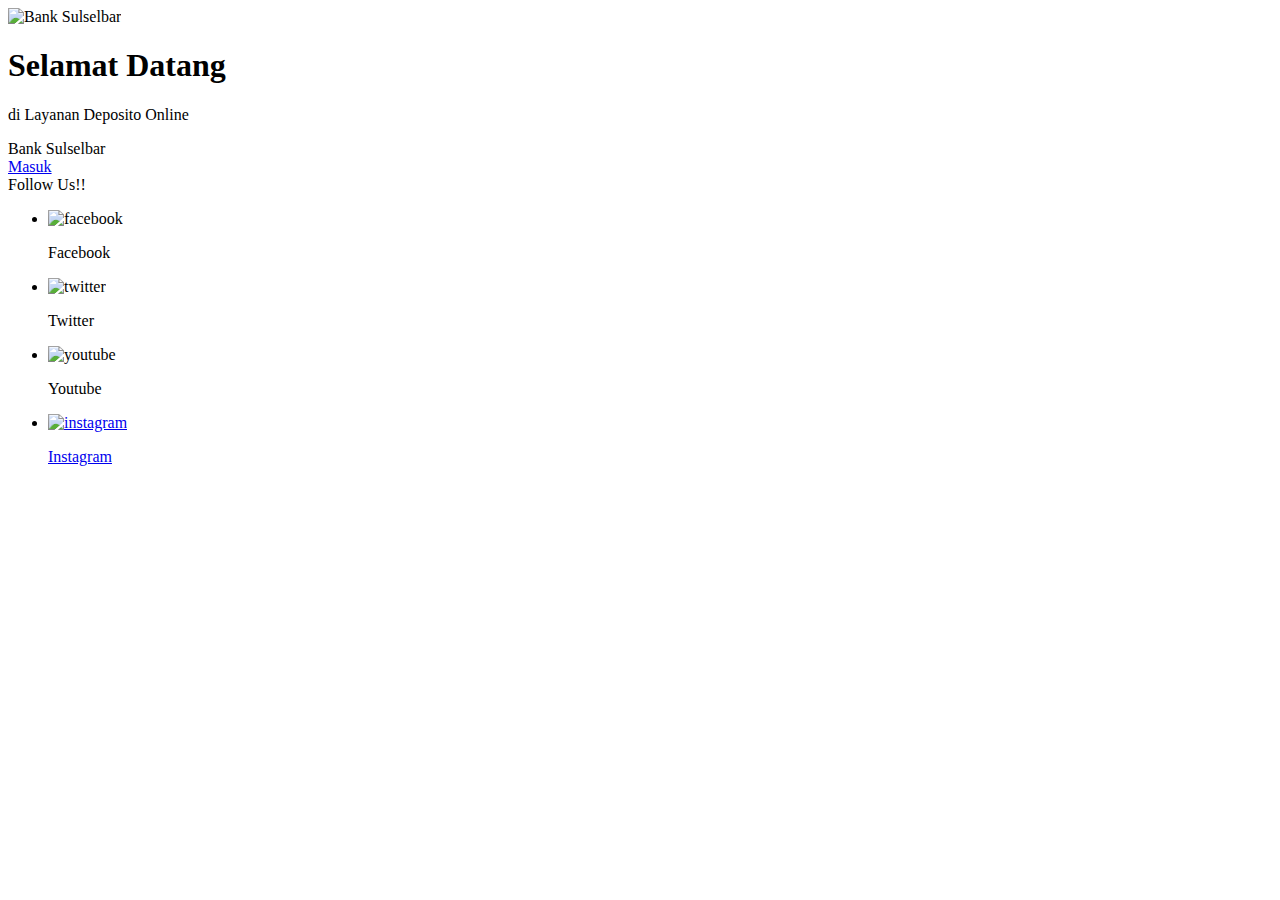
==== index.html @ 03828fe9 "Add files via upload" ====
<html>
<head>
  <meta charset="UTF-8">
  <meta name="viewport" content="width=device-width, initial-scale=1.0">
  <link rel="stylesheet" href="css/pagestyle.css">
	<title>
		Simulasi Deposito By: Weni Suciyana
	</title>
</head>
<body>
	<header>
		<div class="container">
			<div class="split-left">
				<img class="logo-image" src="assets/logo.png" title="Bank Sulselbar">
			</div>
			
		</div>
		<div class="bottom-header">
			<div class="container">
			
			</div>
		</div>
	</header>
	<div class="main-home-wrapper">
		<div class="container">
			<div class="main-content">
				<div class="heading-and-line">
					<h1>Selamat Datang</h1>
					<p>di Layanan Deposito Online</p>
					<span class="bank">Bank </span><span class="sulselbar">Sulselbar</span>
					<div class="btn-wrapper">
						<a href="simulasideposito.html" class="btn-masuk">Masuk</a>
					</div>
				</div>
			</div>
		</div>
	</div>
	<footer>
		<div class="container">
			<div class="social-section">
				<span class="follow-us">Follow Us!!</span>
				<ul class="social-media">
					<li>
						<img class="social-media-logo" src="assets/facebook.png" title="facebook">
						<p>Facebook</p>
					</li>
					<li>
						<img class="social-media-logo" src="assets/twitter.png" title="twitter">
						<p>Twitter</p>
					</li>
					<li>
						<img class="social-media-logo" src="assets/youtube.png" title="youtube">
						<p>Youtube</p>
					</li>
					<li>
						<a href="https://www.instagram.com/wenisuciyana/">
						<img class="social-media-logo" src="assets/instagram.png" title="instagram">
						<p>Instagram</p>
						</a>
					</li>
				</ul>
			</div>
		</div>
	</footer>
</body>
</html>
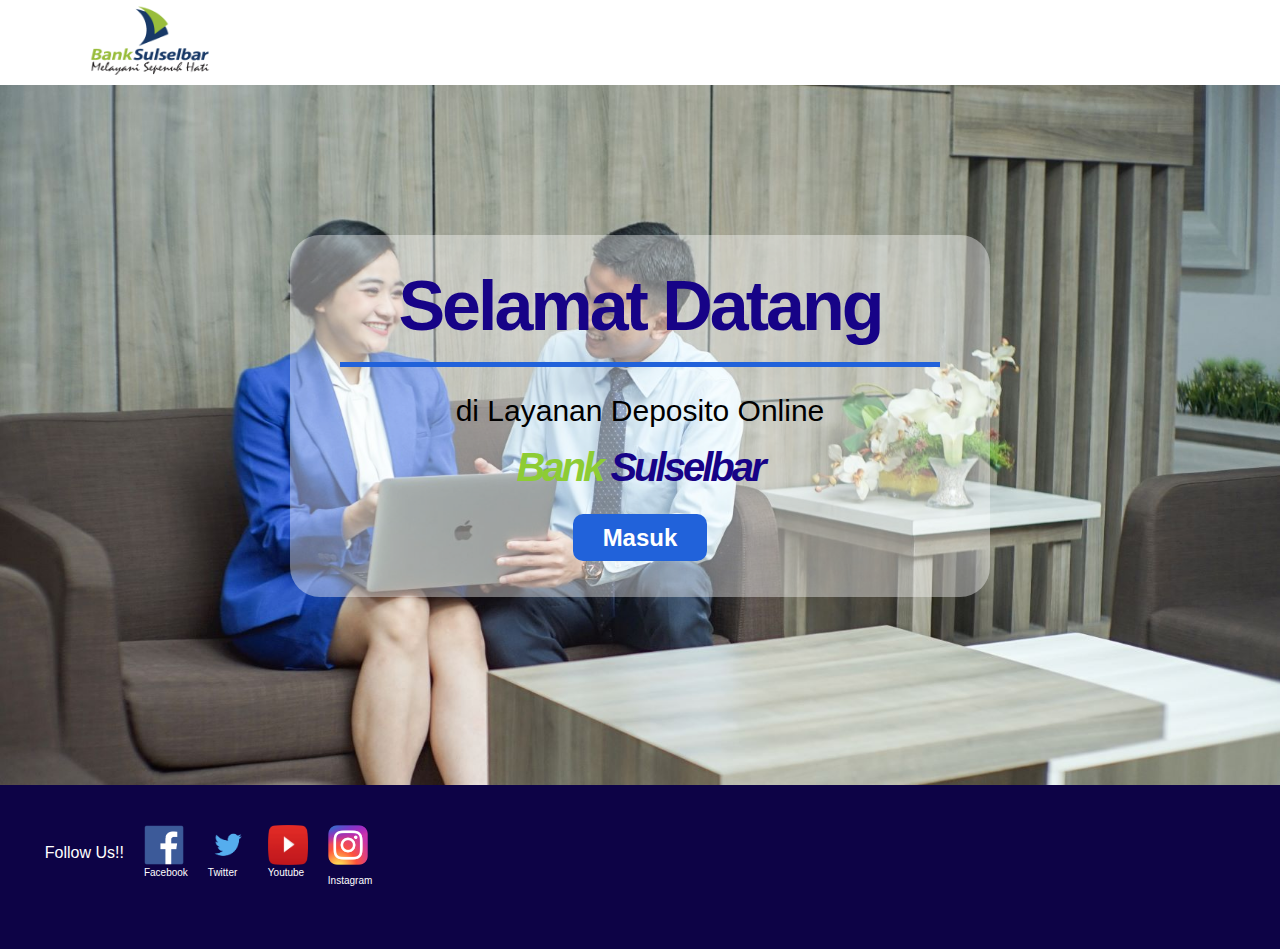
==== commit bd2f1142: "Update index.html" ====
--- a/index.html
+++ b/index.html
@@ -8,7 +8,7 @@
 	</title>
 </head>
 <body>
-	<header>
+	<div class="header">
 		<div class="container">
 			<div class="split-left">
 				<img class="logo-image" src="assets/logo.png" title="Bank Sulselbar">
@@ -20,7 +20,7 @@
 			
 			</div>
 		</div>
-	</header>
+	</div>
 	<div class="main-home-wrapper">
 		<div class="container">
 			<div class="main-content">
@@ -63,4 +63,4 @@
 		</div>
 	</footer>
 </body>
-</html>+</html>
--- a/css/pagestyle.css
+++ b/css/pagestyle.css
@@ -0,0 +1,800 @@
+*{
+  box-sizing: border-box;
+  padding: 0;
+  margin: 0;
+}
+
+html {
+  font-size: 100%;
+  -webkit-font-smoothing: antialiased;
+}
+
+body::-webkit-scrollbar {
+  width: 5px;
+}
+
+body::-webkit-scrollbar-track {
+  background-color: #1f1f1f;
+}
+
+body::-webkit-scrollbar-thumb {
+  background-color: rgb(207, 207, 207);
+}
+
+body {
+  font-family: Arial, Helvetica, sans-serif;
+  line-height: 1.6;
+  background-color: #f5f5f5;
+  display: flex;
+  flex-direction: column;
+}
+
+a {
+  text-decoration: none;
+}
+
+ul {
+  list-style: none;
+}
+
+header {
+  background-color: rgb(255, 255, 255);
+  color: rgb(0, 0, 0);
+  top: 0;
+  left: 0;
+  right: 0;
+}
+
+.header {
+  background-color: rgb(255, 255, 255);
+  color: rgb(0, 0, 0);
+  top: 0;
+  left: 0;
+  right: 0;
+}
+
+.clear{
+	clear: left;
+}
+
+.container{
+	position: relative;
+  width: 93%;
+  max-width: 1240px;
+  height:100%;
+  margin: 0 auto;
+}
+
+.bottom-header{
+	display: inline-block;
+	height: auto;
+	width: 100%;
+	background-color: #8dcc34;
+}
+
+.logo-image{
+	width: 210px;
+	height: 85px;
+}
+
+.home-image{
+	width: 60px;
+	height: 60px;
+	border-radius: 50%;
+	filter: grayscale(100%);
+}
+
+.home-image:hover{
+	filter: grayscale(0%);
+}
+
+.home-image:active{
+	width: 56px;
+	height: 56px;
+	filter: grayscale(0%);
+	border: 4px solid rgba(62, 196, 255, 0.7);
+}
+
+.split-right{
+	position: absolute;
+	z-index: 100;
+	top: 15%;
+	left: 85%;
+}
+
+.top-nav{
+	display: flex;
+	flex-direction: row;
+	float: right;
+	flex-wrap: wrap; /*harus diikuti dengan width=% dalam elemn childnya (dalam hal ini elemen childnya adalah top-nav li)*/
+}
+
+.top-nav li{
+	flex: auto;
+}
+
+.top-nav a{
+	color: #000;
+	line-height: 50px;
+	font-size: 16px;
+	padding: 15px 20px;
+	font-weight: 600;
+}
+
+.top-nav a:hover{
+	color: #fff;
+	background-color: #95e91f;
+	line-height: 48px;
+	border-bottom: 2px solid #0d0346;
+	cursor: pointer;
+}
+
+.main{
+	padding: 20px 15px;
+	margin: 15px 0px;
+}
+
+.main-home-wrapper{
+	background-image: url('../assets/bghome.jpg');
+	background-size: cover;
+	height: 700px;
+}
+
+.heading-and-line{
+	background-color: rgba(255,255,255, 0.4);
+	border-radius: 30px;
+	margin-top: 150px;
+	padding: 15px 50px 40px 50px;
+	width: 700px;
+	display: inline-block
+}
+
+.heading-and-line p{
+	margin-top:20px;
+	font-size: 30px;
+	color: black;
+}
+
+.bank{
+	font-size: 40px;
+	color: #8dcc34;
+	font-style: italic;
+	letter-spacing: -3px;
+	font-weight: 600;
+
+}
+
+.sulselbar{
+	font-size: 40px;
+	color: #170387;
+	font-style: italic;
+	letter-spacing: -3px;
+	font-weight: 600;
+	
+}
+
+.btn-wrapper{
+	margin-top: 20px;
+}
+
+.btn-masuk{
+	padding: 10px 30px;
+	border-radius: 10px;
+	background-color: rgb(33,98,218);
+	color: #fff;
+	font-size: 24px;
+	font-weight: 600
+}
+
+.btn-masuk:hover{
+	transition: 0.3s;
+	border: 5px solid rgb(33,98,218);
+	background-color: #fff;
+	color: rgb(33,98,218);
+}
+
+.main-home-wrapper h1{
+	letter-spacing: -3px;
+	font-size: 70px;
+	color: #170387;
+	border-bottom: 5px solid #2162da;
+}
+
+.main-content{
+	text-align: center;
+	margin-bottom:50px;
+}
+
+.buka-deposito-main-content{
+	text-align: left;
+	margin-bottom: 50px;
+}
+
+.syarat-ketentuan{
+	text-align: left;
+}
+
+.syarat-ketentuan p{
+	line-height: normal;
+}
+
+.alur-deposito{
+	width: auto;
+	height: auto;
+}
+
+.alur-deposito li{
+	float:left;
+	padding: 
+}
+.awal, .tengah, .akhir:hover{
+	cursor: pointer;
+}
+.awal{
+	border: 2px solid #58657c;
+	border-radius: 10px 0px 0px 10px;
+	padding: 10px 20px;
+	background-color: #073ea3;
+	color: #fff;
+	font-weight: 600;
+}
+
+.tengah{
+	border-top: 2px solid #58657c;
+	border-bottom: 2px solid #58657c;
+	padding: 10px 20px;
+	background-color: #5690fc;
+	font-weight: 600;
+}
+
+.akhir{
+	border-radius: 0px 10px 10px 0px;
+	border: 2px solid #58657c;
+	padding: 10px 20px;
+	background-color: #5690fc;
+	font-weight: 600;
+}
+
+table#condition-table .number-column{
+	padding: 0px 10px 0px 30px;
+	vertical-align: top;
+}
+
+table#condition-table .sub-number-column{
+	padding: 0px 15px 0px 0px;
+	vertical-align: top;
+}
+
+table#input-table{
+	margin-top: 20px;
+	margin-bottom: 20px;
+	margin-left: auto;
+	margin-right: auto;
+}
+
+table#table-buka-deposito{
+	margin-top: 20px;
+	margin-bottom: 20px;
+	margin-left: auto;
+	margin-right: auto;
+	background-color: #ccc;
+	border: none;
+	border-collapse: collapse;
+	border-radius: 4px;
+	margin-top: 20px;
+	margin-bottom: 20px;
+	margin-left: auto;
+	margin-right: auto;
+	border-radius: 10px;
+}
+
+table#table-buka-deposito td{
+	padding: 10px 20px;
+	background-color: #ccc;
+}
+
+table#table-buka-deposito .top-line{
+	padding-top: 30px;
+}
+
+table#table-buka-deposito .bot-line{
+	padding-bottom: 30px;
+}
+
+#pilih-rekening{
+	outline: none !important;
+	border:1px solid #ccc;
+	padding-left: 10px;
+	width: 300px;
+	height: 30px;
+}
+
+#pilih-rekening:focus{
+	outline: none !important;
+	border:1px solid #ccc;
+	box-shadow: 0px 0px 3px #8dcc34;
+}
+
+#perpanjangan{
+	outline: none !important;
+	border:1px solid #ccc;
+	padding-left: 10px;
+	width: 150px;
+	height: 30px;
+}
+
+#perpanjangan:focus{
+	outline: none !important;
+	border:1px solid #ccc;
+	box-shadow: 0px 0px 3px #8dcc34;
+}
+
+.btn-proses-wrapper{
+	float:right;
+}
+
+.btn-proses-wrapper li{
+	float:right;
+}
+
+.btnproses{
+	width: 100px;
+	padding: 8px 0px;
+	font-size: 18px;
+	font-weight: 600;
+	border-radius: 5px;
+	text-align:center;
+	margin-right: 3px;
+}
+
+.proses3{
+	background-color: #ff4b52;
+	color: #fff;
+}
+
+.proses3:hover{
+	transition: 0.3s;
+	padding: 3px 0px;
+	border: 5px solid #ff4b52;
+	background-color: #fff;
+	color: #ff4b52;
+}
+
+.proses2{
+	background-color: #ff9b57;
+	color: #fff;
+}
+
+.proses2:hover{
+	transition: 0.3s;
+	padding: 3px 0px;
+	border: 5px solid #ff9b57;
+	background-color: #fff;
+	color: #ff9b57;
+}
+
+.proses1{
+	background-color: #8dcc34;
+	color: #fff;
+}
+
+.proses1:hover{
+	transition: 0.3s;
+	padding: 3px 0px;
+	border: 5px solid #8dcc34;
+	background-color: #fff;
+	color: #8dcc34;
+}
+	
+#catatan{
+	font-size: 12px;
+	font-style: italic;
+}
+
+#information{
+	font-weight: 600;
+	color: red;
+}
+
+table#result-table{
+	width: 450px;
+	position: absolute;
+	top: 45%;
+	left: 50%;
+	transform: translate(-50%, -50%);
+	z-index: -1;
+	background-color: #ccc;
+	visibility: hidden;
+	border: none;
+	border-collapse: collapse;
+	margin-top: 20px;
+	margin-bottom: 20px;
+	margin-left: auto;
+	margin-right: auto;
+	border-radius: 10px;
+}
+
+table#result-table tr:nth-child(odd){
+	background-color: #fff;
+}
+
+table#result-table tr:nth-child(even){
+	background-color: #ccc;
+}
+
+table#result-table th{
+  background-color: #ff7b21;
+  color: white;
+  font-size: 20;
+}
+
+table#result-table td{
+	padding: 10px 10px;
+}
+table#result-table th{
+	padding: 10px 10px;
+}
+
+.button-row{
+	text-align: center;
+}
+
+.description{
+	padding-right: 5px;
+	font-size: 16px;
+}
+
+.after-header{
+	padding: 0px 20px;
+	margin-top: 30px;
+}
+
+.before-footer{
+	padding: 0px 20px;
+	margin-bottom: 50px;
+}
+
+.btn-buka-deposito{
+	float: right;
+	padding: 10px 30px;
+	background-color: #8dcc34;
+	color: #fff;
+	font-size: 20px;
+	font-weight: 600;
+	border-radius: 10px;
+	margin-bottom: 50px;
+}
+
+.btn-buka-deposito:hover{
+	transition: 0.3s;
+	padding: 5px 25px;
+	border: 5px solid #8dcc34;
+	background-color: #fff;
+	color: #8dcc34;
+}
+
+footer{
+	padding: 20px 0px 60px 0px;
+	background-color: #0d0346;
+	color: white;
+	left: 0;
+	bottom: 0;
+	height:auto;
+	width: 100%
+}
+
+.social-section{
+	display: flex;
+	float: left;
+	padding-top: 20px;
+}
+
+.follow-us{
+	margin-right: 10px;
+	margin-top: 15px;
+}
+
+.social-media{
+	display: flex;
+	float: left;
+	flex-direction: row;
+	flex-wrap: wrap;
+}
+
+.social-media li{
+	margin: 0px 10px;
+	flex: auto;
+}
+
+.socmed-logo{
+	position: relative;
+}	
+
+.text-fill{
+	display: inline-block;
+}
+
+.social-media-logo{
+	width: 40px;
+	height: 40px;
+}
+
+.social-media p{
+	font-size: 10px;
+	color: white;
+}
+
+.input-section{
+	border-collapse: separate;
+    display: table;
+}
+
+#input-number{
+	width: 125px;
+}
+
+#input-number, #input-month{
+		outline: none !important;
+		border:1px solid #ccc;
+    	display: table-cell;
+        height: 30px;
+		padding-left: 10px;
+        
+        
+}
+#input-number:focus{
+		outline: none !important;
+		border:1px solid #ccc;
+    	box-shadow: 0px 0px 3px #8dcc34;
+}
+
+#input-month:focus{
+	outline: none !important;
+		border:1px solid #ccc;
+    	box-shadow: 0px 0px 3px #8dcc34;
+}
+
+#input-date{
+	padding-left: 10px;
+	outline: none !important;
+	border:1px solid #ccc;
+	height: 30px;
+	
+}
+
+#input-date:focus{
+	outline: none !important;
+	border:1px solid #ccc;
+	height: 30px;
+	box-shadow: 0px 0px 3px #8dcc34;
+}
+    
+#label-name1{
+    border-radius: 6px 0px 0px 6px;
+    display: table-cell;
+    padding: 0px 10px;
+    height: 30px;
+    font-size: 14px;
+    font-weight: 600;
+    color: #555;
+    background-color: #eee;
+    border: 1px solid #ccc;
+    border-right: 0;
+    vertical-align: middle; 
+}
+
+#label-name2{
+    border-radius: 0px 6px 6px 0px;
+    display: table-cell;
+    padding: 0px 10px;
+    height: 30px;
+    font-size: 14px;
+    font-weight: 600;
+    color: #555;
+    background-color: #eee;
+    border: 1px solid #ccc;
+    border-left: 0;
+    vertical-align: middle; 
+}
+
+.btn-submit{
+	display: inline-block;
+	padding: 5px 20px;
+	font-weight: 600;
+	background-color: rgba(141, 204, 52, 1);
+	color: #000;
+	cursor: pointer;
+	border-radius: 4px;
+	box-shadow: 0 5px #1a7940;
+}
+
+.btn-submit:hover{
+	background-color: rgba(141, 204, 52, 0.8);
+}
+
+.btn-submit:active{
+	position: relative;
+	top: 5px;
+	color: #fff;
+	box-shadow: none;
+}
+
+/*///////////////////////////////BAGIAN CHECKBOX/////////////////////////////////*/
+/* The container */
+.cekboks {
+
+  display: block;
+  position: relative;
+  padding-left: 35px;
+  margin-bottom: 12px;
+  cursor: pointer;
+  font-size: 18px;
+  -webkit-user-select: none;
+  -moz-user-select: none;
+  -ms-user-select: none;
+  user-select: none;
+}
+
+/* Hide the browser's default checkbox */
+.cekboks input {
+  position: absolute;
+  opacity: 0;
+  cursor: pointer;
+  height: 0;
+  width: 0;
+}
+
+/* Create a custom checkbox */
+.checkmark {
+	border: 1px solid black;
+  position: absolute;
+  top: 0;
+  left: 0;
+  height: 25px;
+  width: 25px;
+  background-color: white;
+}
+
+/* On mouse-over, add a grey background color */
+.cekboks:hover input ~ .checkmark {
+  background-color: #ccc;
+}
+
+/* When the checkbox is checked, add a blue background */
+.cekboks input:checked ~ .checkmark {
+  background-color: #2196F3;
+}
+
+/* Create the checkmark/indicator (hidden when not checked) */
+.checkmark:after {
+  content: "";
+  position: absolute;
+  display: none;
+}
+
+/* Show the checkmark when checked */
+.cekboks input:checked ~ .checkmark:after {
+  display: block;
+}
+
+/* Style the checkmark/indicator */
+.cekboks .checkmark:after {
+  left: 9px;
+  top: 5px;
+  width: 5px;
+  height: 10px;
+  border: solid white;
+  border-width: 0 3px 3px 0;
+  -webkit-transform: rotate(45deg);
+  -ms-transform: rotate(45deg);
+  transform: rotate(45deg);
+}
+
+/*///////////////////////////////////////////////////////////////////////////////*/
+
+/*///////////////////////////////////RESPONSIVE CSS/////////////////////////////*/
+@media all and (max-width: 1100px){
+	.header{
+		visibility: hidden;
+		position: fixed;
+	}
+	
+	.main-home-wrapper{
+		background-image: url('../assets/bghome_mobile.jpg');
+		background-size: cover;
+		height: 1000px;
+	}
+	
+	.main-home-wrapper h1{
+		letter-spacing: -3px;
+		font-size: 40px;
+	}
+	
+	.heading-and-line{
+		padding: 15px 30px 40px 30px;
+		width: 400px;
+	}
+
+	.heading-and-line p{
+		font-size: 20px;
+	}
+
+	.bank{
+		font-size: 26px;
+	}
+
+	.sulselbar{
+		font-size: 26px;
+	}
+}
+
+@media all and (max-width: 670px){
+	
+	header{
+		visibility: hidden;
+		position: fixed;
+	}
+	
+	.main-home-wrapper{
+		background-image: url('../assets/bghome_mobile.jpg');
+		background-size: cover;
+		height: 1000px;
+	}
+	
+	.top-nav a{
+		font-size: 14px;
+		padding: 15px 12px;
+	}
+	.home-image{
+		width: 50px;
+		height: 50px;
+	}
+
+	table#result-table{
+		width: 400px;
+		top: 50%;
+	}
+
+	table#result-table td{
+		padding: 15px 10px;
+	}
+	table#result-table th{
+		padding: 15px 10px;
+	}
+	
+	table#input-table{
+		margin-top: 30px;
+		margin-bottom: 50px;
+	}
+	
+	.syarat-ketentuan p {
+		font-size: 16px;
+	}
+	
+	.cekboks { 
+	  font-size: 16px;
+	}
+	
+	.main-home-wrapper h1{
+		letter-spacing: -3px;
+		font-size: 60px;
+	}
+	
+	.heading-and-line{
+		padding: 15px 30px 40px 30px;
+		width: 600px;
+	}
+
+	.heading-and-line p{
+		font-size: 26px;
+	}
+
+	.bank{
+		font-size: 34px;
+	}
+
+	.sulselbar{
+		font-size: 34px;
+	}
+
+}
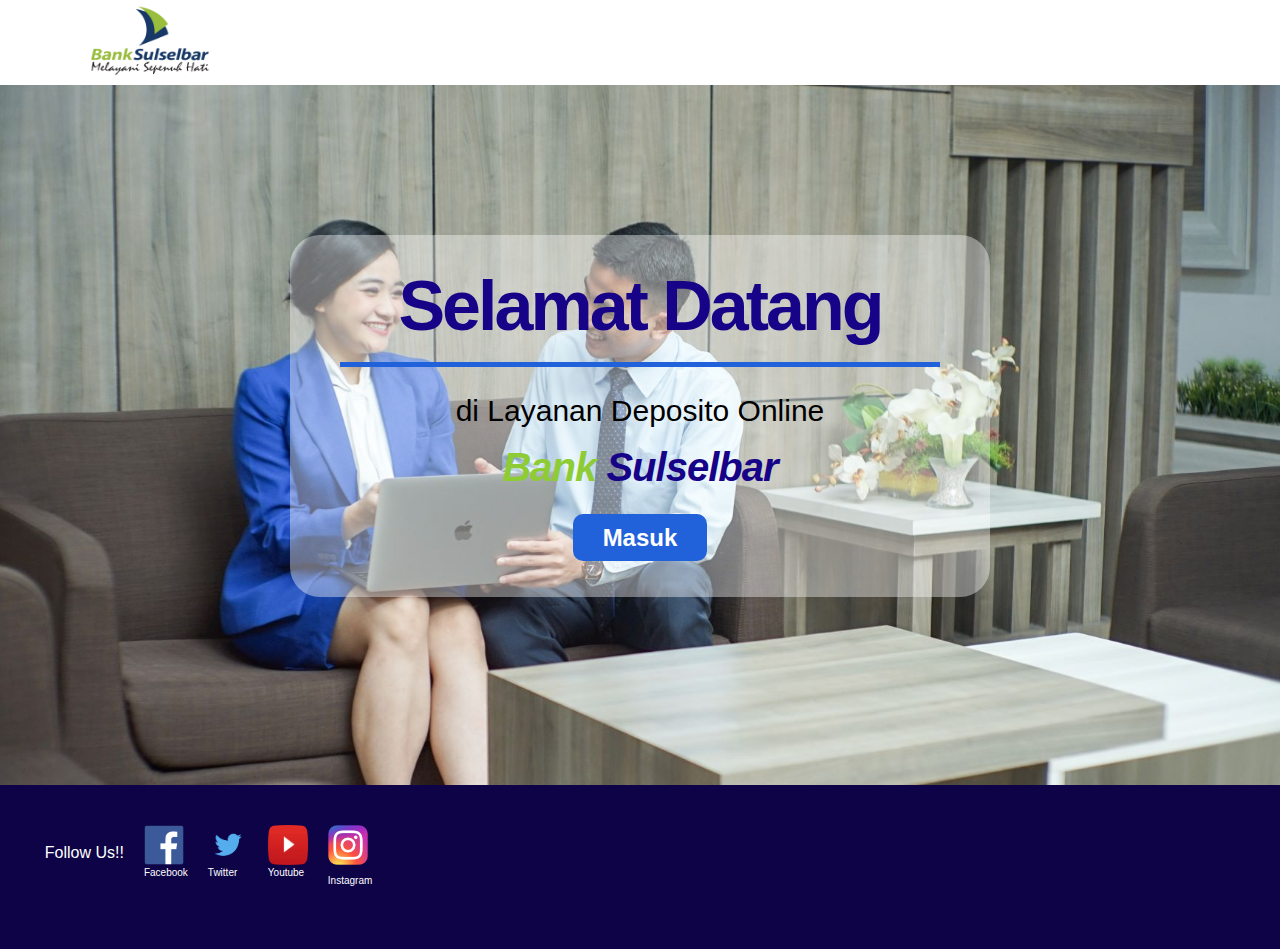
==== commit e4de0cf1: "Add files via upload" ====
--- a/index.html
+++ b/index.html
@@ -63,4 +63,4 @@
 		</div>
 	</footer>
 </body>
-</html>
+</html>--- a/css/pagestyle.css
+++ b/css/pagestyle.css
@@ -159,7 +159,7 @@
 	font-size: 40px;
 	color: #8dcc34;
 	font-style: italic;
-	letter-spacing: -3px;
+	letter-spacing: -1px;
 	font-weight: 600;
 
 }
@@ -168,7 +168,7 @@
 	font-size: 40px;
 	color: #170387;
 	font-style: italic;
-	letter-spacing: -3px;
+	letter-spacing: -1px;
 	font-weight: 600;
 	
 }
@@ -219,17 +219,24 @@
 }
 
 .alur-deposito{
+	height: auto;
 	width: auto;
-	height: auto;
-}
-
-.alur-deposito li{
-	float:left;
-	padding: 
-}
+}
+
+.alur-proses-deposito{
+	float: left;
+	display: flex;
+	flex-wrap: wrap;
+}
+
+.alur-proses-deposito li{
+	flex: auto;
+}
+
 .awal, .tengah, .akhir:hover{
 	cursor: pointer;
 }
+
 .awal{
 	border: 2px solid #58657c;
 	border-radius: 10px 0px 0px 10px;
@@ -245,6 +252,15 @@
 	padding: 10px 20px;
 	background-color: #5690fc;
 	font-weight: 600;
+}
+
+.tengah1{
+	border-top: 2px solid #58657c;
+	border-bottom: 2px solid #58657c;
+	padding: 10px 20px;
+	background-color: #073ea3;
+	font-weight: 600;
+	color: #fff;
 }
 
 .akhir{
@@ -301,6 +317,21 @@
 	padding-bottom: 30px;
 }
 
+table#table-buka-deposito .mid-line{
+	padding-top: 30px;
+	padding-bottom: 30px;
+}
+
+.command{
+	font-size: 20px;
+	font-style: italic;
+	font-weight: 600;
+}
+
+.line2{
+	color: red;
+}
+
 #pilih-rekening{
 	outline: none !important;
 	border:1px solid #ccc;
@@ -331,10 +362,12 @@
 
 .btn-proses-wrapper{
 	float:right;
+	display: flex;
+	flex-wrap: wrap;
 }
 
 .btn-proses-wrapper li{
-	float:right;
+	flex: auto;
 }
 
 .btnproses{
@@ -533,7 +566,15 @@
 	width: 125px;
 }
 
-#input-number, #input-month{
+#input-number1{
+	width: 200px;
+}
+
+#input-month{
+	width: 50px;
+}
+
+#input-number, #input-number1, #input-month{
 		outline: none !important;
 		border:1px solid #ccc;
     	display: table-cell;
@@ -543,6 +584,11 @@
         
 }
 #input-number:focus{
+		outline: none !important;
+		border:1px solid #ccc;
+    	box-shadow: 0px 0px 3px #8dcc34;
+}
+#input-number1:focus{
 		outline: none !important;
 		border:1px solid #ccc;
     	box-shadow: 0px 0px 3px #8dcc34;
@@ -702,35 +748,14 @@
 	.main-home-wrapper{
 		background-image: url('../assets/bghome_mobile.jpg');
 		background-size: cover;
-		height: 1000px;
-	}
-	
-	.main-home-wrapper h1{
-		letter-spacing: -3px;
-		font-size: 40px;
-	}
-	
-	.heading-and-line{
-		padding: 15px 30px 40px 30px;
-		width: 400px;
-	}
-
-	.heading-and-line p{
-		font-size: 20px;
-	}
-
-	.bank{
-		font-size: 26px;
-	}
-
-	.sulselbar{
-		font-size: 26px;
-	}
+		height: 2000px;
+	}
+	
 }
 
 @media all and (max-width: 670px){
 	
-	header{
+	.header{
 		visibility: hidden;
 		position: fixed;
 	}
@@ -776,25 +801,25 @@
 	}
 	
 	.main-home-wrapper h1{
-		letter-spacing: -3px;
-		font-size: 60px;
+
+		font-size: 50px;
 	}
 	
 	.heading-and-line{
 		padding: 15px 30px 40px 30px;
-		width: 600px;
+		width: 500px;
 	}
 
 	.heading-and-line p{
-		font-size: 26px;
+		font-size: 22px;
 	}
 
 	.bank{
-		font-size: 34px;
+		font-size: 28px;
 	}
 
 	.sulselbar{
-		font-size: 34px;
-	}
-
-}
+		font-size: 28px;
+	}
+
+}
